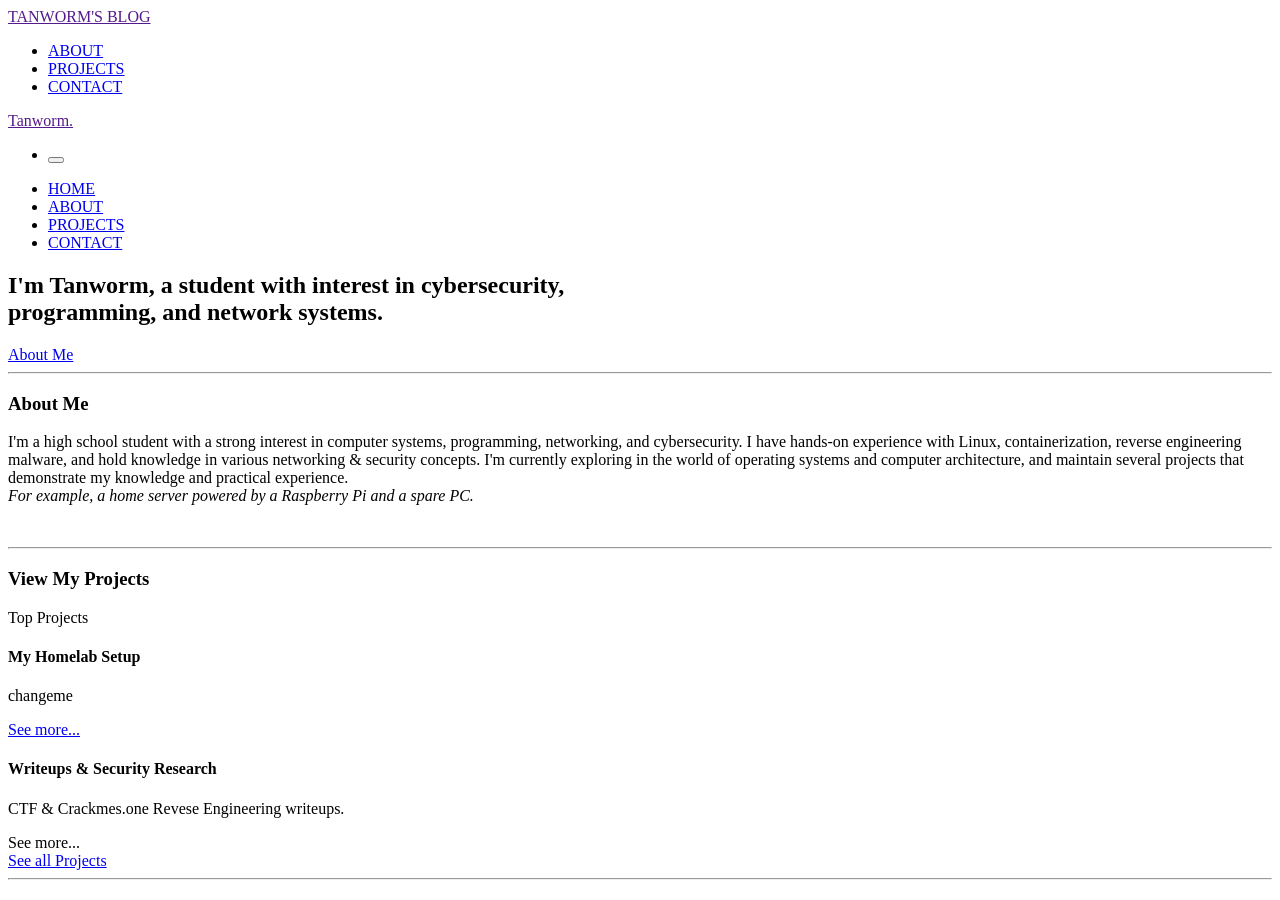
==== index.html @ 95a733a7 "First article" ====
<!DOCTYPE html>
<html lang="en">
<head>
    <meta charset="UTF-8">
    <meta http-equiv="X-UA-Compatible" content="IE=edge">
    <meta name="viewport" content="width=device-width, initial-scale=1.0">
    <link rel="stylesheet" href="css/uikit.css">
    <link rel="stylesheet" href="css/styles.css">
    <script src="js/uikit.js"></script>
    <script src="js/uikit-icons.js"></script>

    <title>Tanworm</title>
</head>
<body>
<!-- Navigation Bar -->
    <nav class="uk-navbar-container uk-margin-small-left uk-margin-small-right uk-visible@m uk-margin-xlarge-left uk-margin-xlarge-right" uk-navbar uk-sticky="sel-target: .uk-navbar-container; cls-active: uk-navbar-sticky">
    
    <div class="uk-navbar-left">
        <a href="" class="uk-navbar-item uk-logo uk-light">TANWORM'S BLOG</a>
    </div>
    <div class="uk-navbar-right">

        <ul class="uk-navbar-nav uk-light">
            <li><a class="uk-button-text uk-text-capitalize" href="#about" uk-scroll>ABOUT</a></li>
            <li><a class="uk-button-text uk-text-capitalize" href="#projects" uk-scroll>PROJECTS</a></li>
            <li><a class="uk-button-text uk-text-capitalize" href="mailto:v3rn4m@proton.me" uk-scroll>CONTACT</a></li>

        </ul>

    </div>
</nav>
<!-- Navigation Bar Ends  -->

<!-- Navigation Bar Mobile -->
<nav class="uk-navbar-container uk-margin-small-left uk-margin-small-right uk-hidden@m uk-margin-xlarge-left uk-margin-xlarge-right" uk-navbar uk-sticky="sel-target: .uk-navbar-container; cls-active: uk-navbar-sticky">
    
    <div class="uk-navbar-left">
        <a href="" class="uk-navbar-item uk-logo uk-light">Tanworm.</a>
    </div>
    <div class="uk-navbar-right">

        <ul class="uk-navbar-nav uk-light">
            <li><button uk-toggle="target: #offcanvas-nav" type="button" uk-navbar-toggle-icon></button></li>

        </ul>

    </div>
</nav>

<div id="offcanvas-nav" uk-offcanvas="overlay: true">
    <div class="uk-offcanvas-bar uk-flex uk-flex-column">

        <ul class="uk-nav uk-nav-primary uk-nav-center uk-margin-auto-vertical">
            <li class="uk-active"><a href="#" uk-scroll>HOME</a></li>
            <li class="uk-active"><a href="#about" uk-scroll>ABOUT</a></li>
            <li class="uk-active"><a href="#projects" uk-scroll>PROJECTS</a></li>
            <li class="uk-active"><a href="mailto:v3rn4m@proton.me">CONTACT</a></li> <!--- change to ur email-->

        </ul>




    </div>
</div>

<!-- Home -->
<section class="uk-margin-small-left uk-margin-small-right uk-margin-xlarge-top uk-margin-xlarge-bottom">
    <h1 class="uk-margin-xlarge-left uk-light uk-text-left uk-margin-xlarge-right">I'm Tanworm, a student with interest in cybersecurity, <br>programming, and network systems.</h1>
    <a href="#about" class="uk-margin-xlarge-left uk-text-capitalize uk-button uk-button-secondary" uk-scroll>About Me</a>


</section>


<hr class="uk-margin-xlarge-top uk-margin-xlarge-left uk-margin-xlarge-right">

<!-- About Me -->
<section id="about" class="uk-margin-small-left uk-margin-small-right uk-margin-xlarge-top uk-margin-xlarge-bottom">
<h3 class="uk-margin-xlarge-left uk-light">About Me</h3>

<p class="uk-margin-xlarge-left uk-margin-xlarge-right">I'm a high school student with a strong interest in computer systems, programming, networking, and cybersecurity. I have hands-on experience with Linux, containerization, reverse engineering malware, and hold knowledge in various networking & security concepts. I'm currently exploring in the world of operating systems and computer architecture, and maintain several projects that demonstrate my knowledge and practical experience.<br><i>For example, a home server powered by a Raspberry Pi and a spare PC.</i>
</p>
<a href="https://github.com/v3rn4m" target="_self" class="uk-margin-xlarge-left uk-light uk-button-text" uk-icon="github"></a> &nbsp;<!--<a href="" class="uk-light uk-button-text" uk-icon="dribbble"></a> &nbsp;<a href="https://github.com/v3rn4m" class="uk-button-text uk-light" uk-icon="github"></a> &nbsp;<a href="" class=" uk-light uk-button-text" uk-icon="linkedin"></a>
-->





</section>

<!-- Projects Section -->
<hr class="uk-margin-xlarge-left uk-margin-xlarge-right">
<section id="projects" class="uk-margin-small-left uk-margin-small-right uk-margin-xlarge-top uk-margin-xlarge-bottom">
<h3 class="uk-margin-xlarge-left uk-light">View My Projects</h3>
<p class="uk-margin-xlarge-left">Top Projects</p>

<div class="uk-margin-xlarge-left uk-margin-xlarge-right">
    <!-- Projects Section 2 -->
    <div class="uk-margk`in uk-card uk-card-secondary uk-card-body ">
        <h4>My Homelab Setup</h4>
        <p>changeme</p>
        <a class="uk-button-text uk-text-decoration-none" href="homelab.html">
            <span uk-icon="icon: link">
            </span> See more... </a>
        </div>
        <div class="uk-margin uk-card uk-card-secondary uk-card-body ">
            <h4>Writeups & Security Research</h4>
            <p>CTF & Crackmes.one Revese Engineering writeups.</p>
            <a class="uk-button-text uk-text-decoration-none" href='projects/writeups'>
                </a><span uk-icon="icon:link">See more... </span>
            </a>
            </div></div>
<a class="uk-button-text uk-light uk-margin-xlarge-left" href="projects.html" target='_self'>
                <span uk-icon="icon: link">
                </span> See all Projects </a>
            
    <br>


</section>
<hr class="uk-margin-xlarge-left uk-margin-xlarge-right">
</div>

    
</body>
</html>
---- css/styles.css ----
html{
    font-family: IBM Plex Mono;
}

.center-image {
    display:block;
    width:40%;
    height:268px;
}
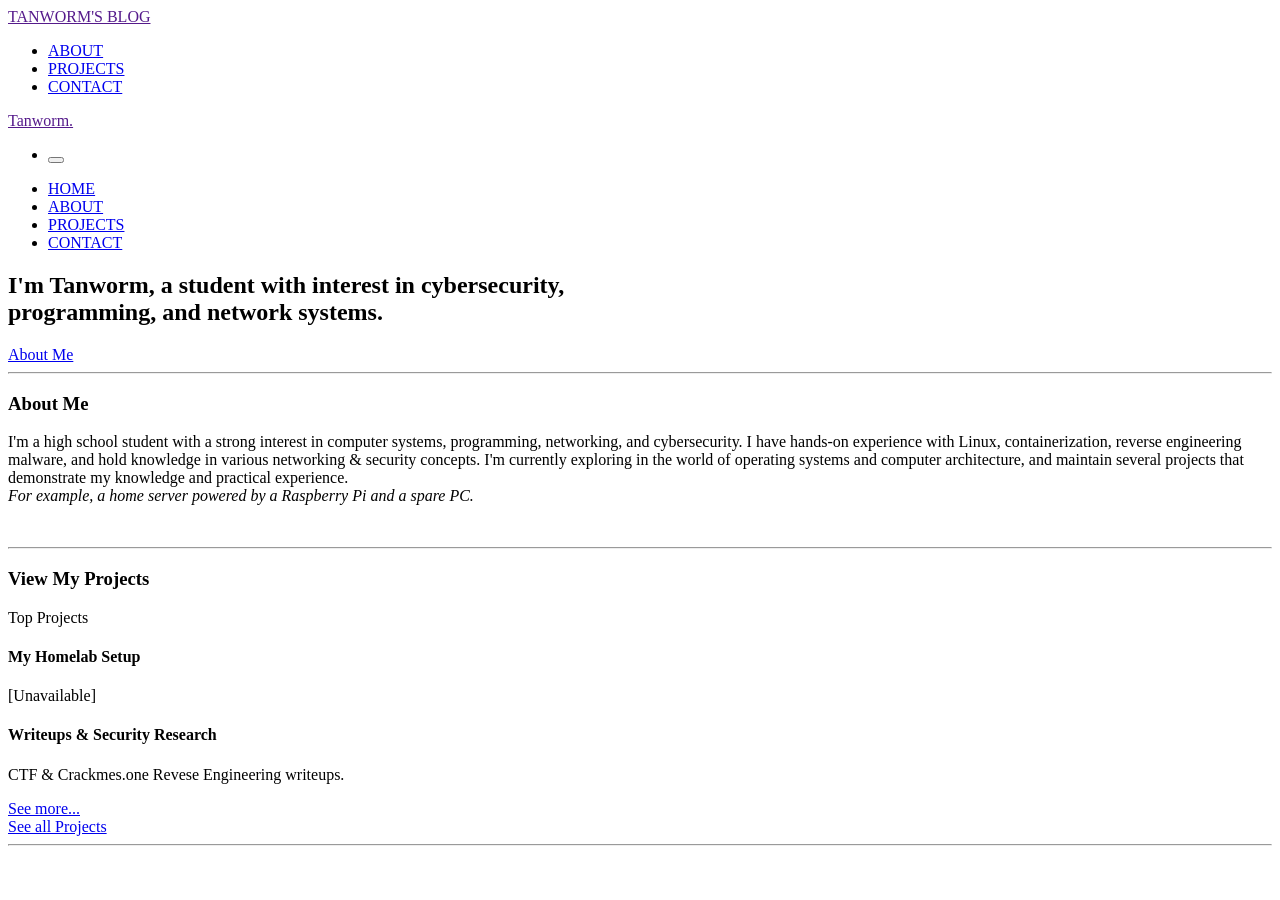
==== commit 92820379: "Updated redirects" ====
--- a/index.html
+++ b/index.html
@@ -23,7 +23,7 @@
         <ul class="uk-navbar-nav uk-light">
             <li><a class="uk-button-text uk-text-capitalize" href="#about" uk-scroll>ABOUT</a></li>
             <li><a class="uk-button-text uk-text-capitalize" href="#projects" uk-scroll>PROJECTS</a></li>
-            <li><a class="uk-button-text uk-text-capitalize" href="mailto:v3rn4m@proton.me" uk-scroll>CONTACT</a></li>
+            <li><a class="uk-button-text uk-text-capitalize" href="mailto:tanworm@proton.me" uk-scroll>CONTACT</a></li>
 
         </ul>
 
@@ -54,7 +54,7 @@
             <li class="uk-active"><a href="#" uk-scroll>HOME</a></li>
             <li class="uk-active"><a href="#about" uk-scroll>ABOUT</a></li>
             <li class="uk-active"><a href="#projects" uk-scroll>PROJECTS</a></li>
-            <li class="uk-active"><a href="mailto:v3rn4m@proton.me">CONTACT</a></li> <!--- change to ur email-->
+            <li class="uk-active"><a href="mailto:tanworm@proton.me">CONTACT</a></li> <!--- change to ur email-->
 
         </ul>
 
@@ -81,7 +81,7 @@
 
 <p class="uk-margin-xlarge-left uk-margin-xlarge-right">I'm a high school student with a strong interest in computer systems, programming, networking, and cybersecurity. I have hands-on experience with Linux, containerization, reverse engineering malware, and hold knowledge in various networking & security concepts. I'm currently exploring in the world of operating systems and computer architecture, and maintain several projects that demonstrate my knowledge and practical experience.<br><i>For example, a home server powered by a Raspberry Pi and a spare PC.</i>
 </p>
-<a href="https://github.com/v3rn4m" target="_self" class="uk-margin-xlarge-left uk-light uk-button-text" uk-icon="github"></a> &nbsp;<!--<a href="" class="uk-light uk-button-text" uk-icon="dribbble"></a> &nbsp;<a href="https://github.com/v3rn4m" class="uk-button-text uk-light" uk-icon="github"></a> &nbsp;<a href="" class=" uk-light uk-button-text" uk-icon="linkedin"></a>
+<a href="https://github.com/tanworm" target="_self" class="uk-margin-xlarge-left uk-light uk-button-text" uk-icon="github"></a> &nbsp;<!--<a href="" class="uk-light uk-button-text" uk-icon="dribbble"></a> &nbsp;<a href="https://github.com/tanworm" class="uk-button-text uk-light" uk-icon="github"></a> &nbsp;<a href="" class=" uk-light uk-button-text" uk-icon="linkedin"></a>
 -->
 
 
@@ -100,16 +100,16 @@
     <!-- Projects Section 2 -->
     <div class="uk-margk`in uk-card uk-card-secondary uk-card-body ">
         <h4>My Homelab Setup</h4>
-        <p>changeme</p>
+        <p>[Unavailable]</p>
         <a class="uk-button-text uk-text-decoration-none" href="homelab.html">
             <span uk-icon="icon: link">
-            </span> See more... </a>
+            </span></a>
         </div>
         <div class="uk-margin uk-card uk-card-secondary uk-card-body ">
             <h4>Writeups & Security Research</h4>
             <p>CTF & Crackmes.one Revese Engineering writeups.</p>
-            <a class="uk-button-text uk-text-decoration-none" href='projects/writeups'>
-                </a><span uk-icon="icon:link">See more... </span>
+            <a class="uk-button-text uk-text-decoration-none" href='writeups' target="_self">
+                <span uk-icon="icon:link">See more... </span>
             </a>
             </div></div>
 <a class="uk-button-text uk-light uk-margin-xlarge-left" href="projects.html" target='_self'>
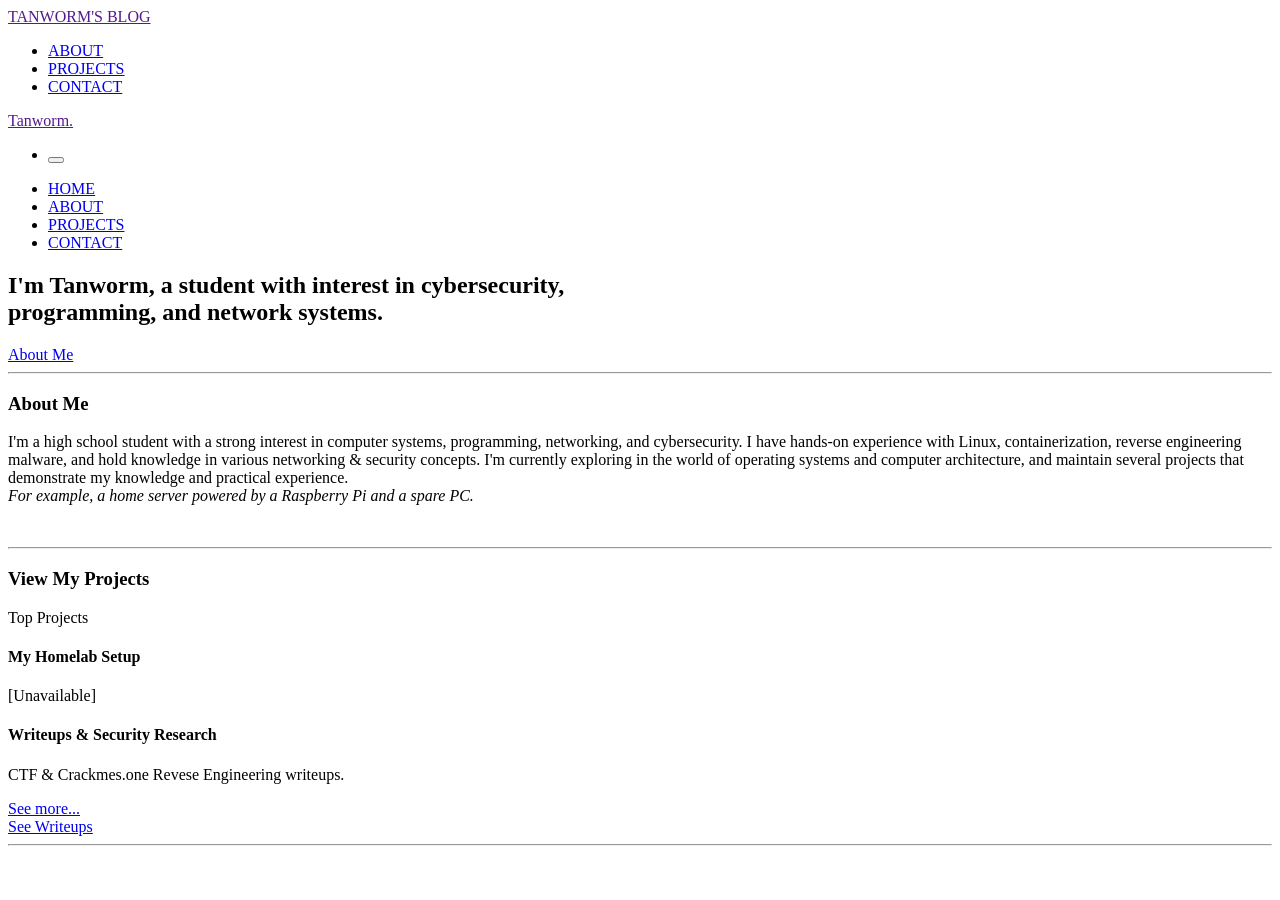
==== commit bc7362e2: "Updated redirects" ====
--- a/index.html
+++ b/index.html
@@ -112,9 +112,9 @@
                 <span uk-icon="icon:link">See more... </span>
             </a>
             </div></div>
-<a class="uk-button-text uk-light uk-margin-xlarge-left" href="projects.html" target='_self'>
+<a class="uk-button-text uk-light uk-margin-xlarge-left" href="writeups" target='_self'>
                 <span uk-icon="icon: link">
-                </span> See all Projects </a>
+                </span> See Writeups </a>
             
     <br>
 
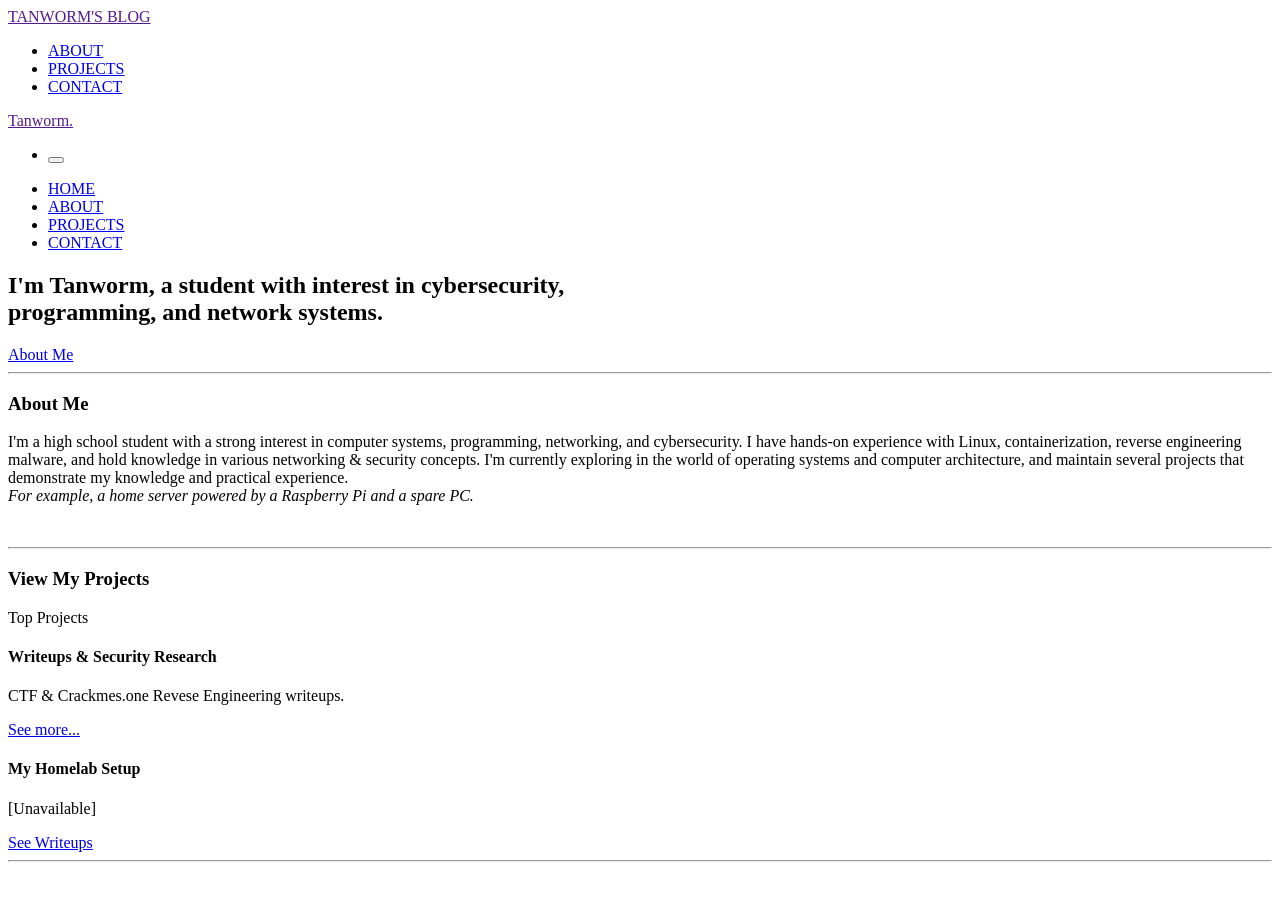
==== commit e6a07e62: "changed order of projects" ====
--- a/index.html
+++ b/index.html
@@ -8,7 +8,7 @@
     <link rel="stylesheet" href="css/styles.css">
     <script src="js/uikit.js"></script>
     <script src="js/uikit-icons.js"></script>
-
+<meta name="google-site-verification" content="Gu1fclxutsk95QjFcOahiHjHBEUK7Y_u89AZTMpiQLw" />
     <title>Tanworm</title>
 </head>
 <body>
@@ -98,21 +98,22 @@
 
 <div class="uk-margin-xlarge-left uk-margin-xlarge-right">
     <!-- Projects Section 2 -->
-    <div class="uk-margk`in uk-card uk-card-secondary uk-card-body ">
+        <div class="uk-margin uk-card uk-card-secondary uk-card-body ">
+            <h4>Writeups & Security Research</h4>
+            <p>CTF & Crackmes.one Revese Engineering writeups.</p>
+            <a class="uk-button-text uk-text-decoration-none" href='writeups.html' target="_self">
+                <span uk-icon="icon:link">See more... </span>
+            </a>
+            </div>
+            <div class="uk-margk`in uk-card uk-card-secondary uk-card-body ">
         <h4>My Homelab Setup</h4>
         <p>[Unavailable]</p>
         <a class="uk-button-text uk-text-decoration-none" href="homelab.html">
             <span uk-icon="icon: link">
             </span></a>
         </div>
-        <div class="uk-margin uk-card uk-card-secondary uk-card-body ">
-            <h4>Writeups & Security Research</h4>
-            <p>CTF & Crackmes.one Revese Engineering writeups.</p>
-            <a class="uk-button-text uk-text-decoration-none" href='writeups' target="_self">
-                <span uk-icon="icon:link">See more... </span>
-            </a>
-            </div></div>
-<a class="uk-button-text uk-light uk-margin-xlarge-left" href="writeups" target='_self'>
+    </div>
+<a class="uk-button-text uk-light uk-margin-xlarge-left" href="writeups.html" target='_self'>
                 <span uk-icon="icon: link">
                 </span> See Writeups </a>
             
--- a/css/styles.css
+++ b/css/styles.css
@@ -4,6 +4,6 @@
 
 .center-image {
     display:block;
-    width:40%;
+    width:auto;
     height:268px;
 }
